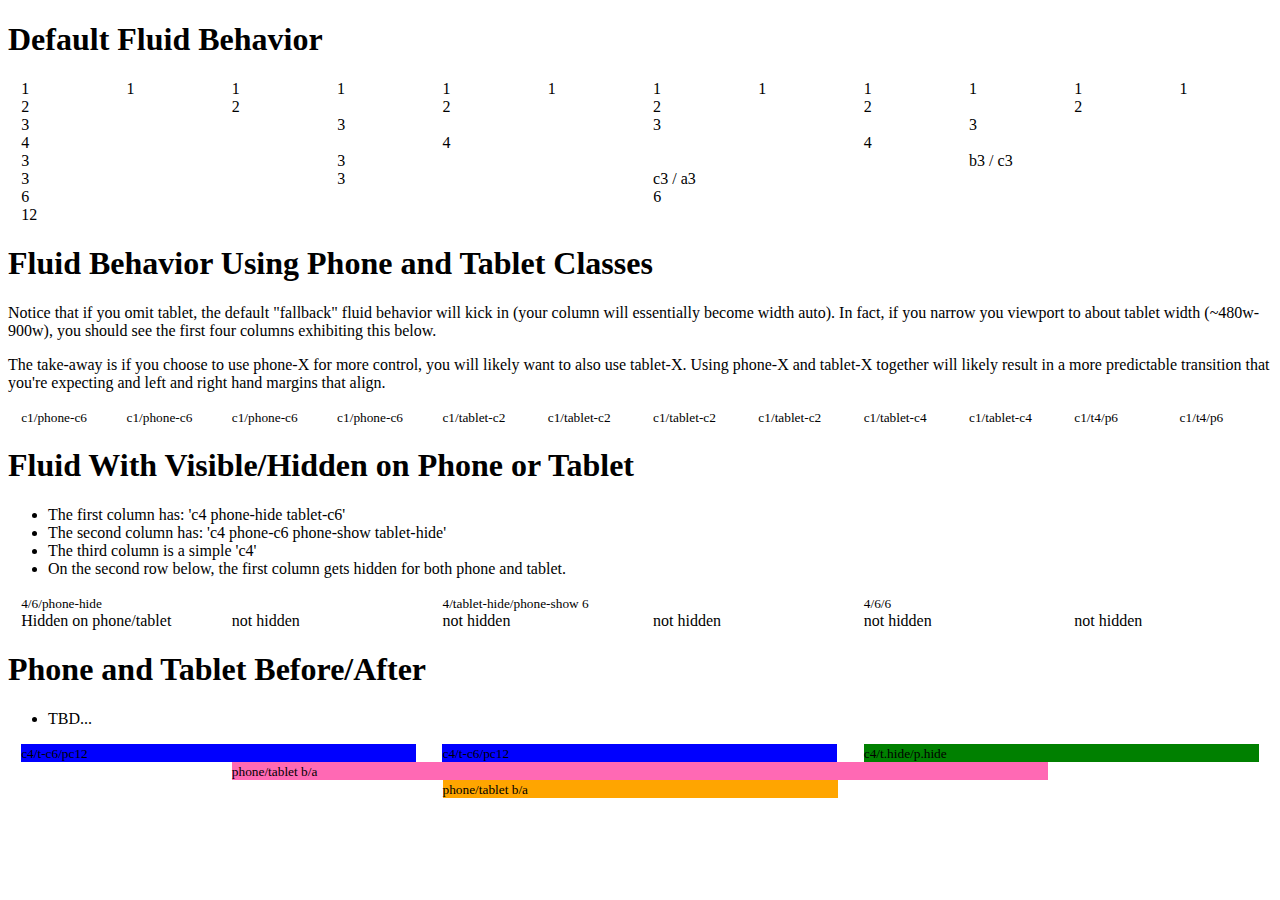
==== grid_flexible.html @ d615f56b "More tweaks" ====
<!doctype html>
<html class="no-js" lang="en">
<head>
	<meta charset="utf-8">

	<title>Fluid CSS Grid Example | LIQUID GRID</title>
	<meta name="keywords" content="CSS grid framework, responsive css grid">
	<meta name="description" content="Liquid Grid is a simple CSS grid framework. Liquid grid works with mobile device and is designed to be a responsive css grid.">
	<meta name="author" content="Alexander Wolfe">
	<meta name="viewport" content="width=device-width,initial-scale=1">

	<link rel="stylesheet" href="css/grids.css">
	<link rel="stylesheet" href="css/grid_test.css">

      <!-- http://stackoverflow.com/questions/18500836/should-i-use-max-device-width-or-max-width -->
      <!-- http://stackoverflow.com/questions/10953242/how-to-create-media-query-that-work-for-both-device-width-and-width?rq=1 -->
      <!--[if lt IE 9]><script src="http://css3-mediaqueries-js.googlecode.com/svn/trunk/css3-mediaqueries.js"></script><![endif]-->

</head>

<body>

  <article>
    <h1>Default Fluid Behavior</h2>
    <section class="grid-fluid">
      <span class="c1">1</span>
      <span class="c1">1</span>
      <span class="c1">1</span>
      <span class="c1">1</span>
      <span class="c1">1</span>
      <span class="c1">1</span>
      <span class="c1">1</span>
      <span class="c1">1</span>
      <span class="c1">1</span>
      <span class="c1">1</span>
      <span class="c1">1</span>
      <span class="c1">1</span>
      <div class="clear"></div>

      <span class="c2">2</span>
      <span class="c2">2</span>
      <span class="c2">2</span>
      <span class="c2">2</span>
      <span class="c2">2</span>
      <span class="c2">2</span>
      <div class="clear"></div>

      <span class="c3">3</span>
      <span class="c3">3</span>
      <span class="c3">3</span>
      <span class="c3">3</span>
      <div class="clear"></div>

      <span class="c4">4</span>
      <span class="c4">4</span>
      <span class="c4">4</span>
      <div class="clear"></div>

      <span class="c3">3</span>
      <span class="c3">3</span>
      <span class="b3 c3">b3 / c3</span>
      <div class="clear"></div>

      <span class="c3">3</span>
      <span class="c3">3</span>
      <span class="c3 a3">c3 / a3</span>
      <div class="clear"></div>

      <span class="c6">6</span>
      <span class="c6">6</span>
      <div class="clear"></div>

      <span class="c12">12</span>
    </section>
  </article>

  <article>
    <h1>Fluid Behavior Using Phone and Tablet Classes</h2>
    <p>Notice that if you omit tablet, the default "fallback" fluid behavior will kick in (your column will essentially become width auto). In fact, if you narrow you viewport to about tablet width (~480w-900w), you should see the first four columns exhibiting this below.</p>
    <p>The take-away is if you choose to use phone-X for more control, you will likely want to also use tablet-X. Using phone-X and tablet-X together will likely result in a more predictable transition that you're expecting and left and right hand margins that align.</p>
    <section class="grid-fluid">
      <span class="c1 phone-c6"><small>c1/phone-c6</small></span>
      <span class="c1 phone-c6"><small>c1/phone-c6</small></span>
      <span class="c1 phone-c6"><small>c1/phone-c6</small></span>
      <span class="c1 phone-c6"><small>c1/phone-c6</small></span>
      <span class="c1 tablet-c2"><small>c1/tablet-c2</small></span>
      <span class="c1 tablet-c2"><small>c1/tablet-c2</small></span>
      <span class="c1 tablet-c2"><small>c1/tablet-c2</small></span>
      <span class="c1 tablet-c2"><small>c1/tablet-c2</small></span>
      <span class="c1 tablet-c4"><small>c1/tablet-c4</small></span>
      <span class="c1 tablet-c4"><small>c1/tablet-c4</small></span>
      <span class="c1 tablet-c4 phone-c6"><small>c1/t4/p6</small></span>
      <span class="c1 tablet-c4 phone-c6"><small>c1/t4/p6</small></span>
      <div class="clear"></div>
    </section>
  </article>

  <article>
    <h1>Fluid With Visible/Hidden on Phone or Tablet</h2>
    <ul>
      <li>The first column has: 'c4 phone-hide tablet-c6'</li>
      <li>The second column has: 'c4 phone-c6 phone-show tablet-hide'</li>
      <li>The third column is a simple 'c4'</li>
      <li>On the second row below, the first column gets hidden for both phone and tablet.</li>
    </ul>
    <section class="grid-fluid">
      <span class="c4 phone-hide tablet-c6"><small>4/6/phone-hide</small></span>
      <span class="c4 phone-c6 phone-show tablet-hide"><small>4/tablet-hide/phone-show 6</small></span>
      <span class="c4 phone-c6 tablet-c6"><small>4/6/6</small></span>
      <div class="clear"></div>

      <span class="c2 phone-hide tablet-hide">Hidden on phone/tablet</span>
      <span class="c2 tablet-c12 phone-c12">not hidden</span>
      <span class="c2 tablet-c12 phone-c12">not hidden</span>
      <span class="c2 tablet-c12 phone-c12">not hidden</span>
      <span class="c2 tablet-c12 phone-c12">not hidden</span>
      <span class="c2 tablet-c12 phone-c12">not hidden</span>
      <div class="clear"></div>
    </section>
  </article>



  <article>
    <h1>Phone and Tablet Before/After</h2>
    <ul>
      <li>TBD...</li>
    </ul>
    <section class="grid-fluid">
      <span style="background: blue !important;" class="c4 tablet-c6 phone-c12"><small>c4/t-c6/pc12</small></span>
      <span style="background: blue !important;" class="c4 tablet-c6 phone-c12"><small>c4/t-c6/pc12</small></span>
      <span style="background: green !important;" class="c4 tablet-hide phone-hide"><small>c4/t.hide/p.hide</small></span>
      <div class="clear"></div>

      <span style="background: hotpink !important;" class="b2 c8 a2 tablet-c2 tablet-b5 tablet-a5 phone-c4 phone-b4 phone-a4"><small>phone/tablet b/a</small></span>
      <div class="clear"></div>

      <span style="background: orange !important;" class="b4 c4 a4 tablet-c12 phone-c12"><small>phone/tablet b/a</small></span>

      <div class="clear"></div>
    </section>
  </article>


</body>

</html>
---- css/grids.css ----
.grid-fluid, .grid-fixed {
  margin: 0 auto; }
  .grid-fluid .c1, .grid-fixed .c1, .grid-fluid .c2, .grid-fixed .c2, .grid-fluid .c3, .grid-fixed .c3, .grid-fluid .c4, .grid-fixed .c4, .grid-fluid .c5, .grid-fixed .c5, .grid-fluid .c6, .grid-fixed .c6, .grid-fluid .c7, .grid-fixed .c7, .grid-fluid .c8, .grid-fixed .c8, .grid-fluid .c9, .grid-fixed .c9, .grid-fluid .c10, .grid-fixed .c10, .grid-fluid .c11, .grid-fixed .c11, .grid-fluid .c12, .grid-fixed .c12 {
    display: inline;
    float: left; }
    .grid-fluid .c1.grid-right, .grid-fixed .c1.grid-right, .grid-fluid .c2.grid-right, .grid-fixed .c2.grid-right, .grid-fluid .c3.grid-right, .grid-fixed .c3.grid-right, .grid-fluid .c4.grid-right, .grid-fixed .c4.grid-right, .grid-fluid .c5.grid-right, .grid-fixed .c5.grid-right, .grid-fluid .c6.grid-right, .grid-fixed .c6.grid-right, .grid-fluid .c7.grid-right, .grid-fixed .c7.grid-right, .grid-fluid .c8.grid-right, .grid-fixed .c8.grid-right, .grid-fluid .c9.grid-right, .grid-fixed .c9.grid-right, .grid-fluid .c10.grid-right, .grid-fixed .c10.grid-right, .grid-fluid .c11.grid-right, .grid-fixed .c11.grid-right, .grid-fluid .c12.grid-right, .grid-fixed .c12.grid-right {
      float: right; }
    .grid-fluid .c1.nb, .grid-fixed .c1.nb, .grid-fluid .c2.nb, .grid-fixed .c2.nb, .grid-fluid .c3.nb, .grid-fixed .c3.nb, .grid-fluid .c4.nb, .grid-fixed .c4.nb, .grid-fluid .c5.nb, .grid-fixed .c5.nb, .grid-fluid .c6.nb, .grid-fixed .c6.nb, .grid-fluid .c7.nb, .grid-fixed .c7.nb, .grid-fluid .c8.nb, .grid-fixed .c8.nb, .grid-fluid .c9.nb, .grid-fixed .c9.nb, .grid-fluid .c10.nb, .grid-fixed .c10.nb, .grid-fluid .c11.nb, .grid-fixed .c11.nb, .grid-fluid .c12.nb, .grid-fixed .c12.nb {
      margin-left: 0; }
    .grid-fluid .c1.na, .grid-fixed .c1.na, .grid-fluid .c2.na, .grid-fixed .c2.na, .grid-fluid .c3.na, .grid-fixed .c3.na, .grid-fluid .c4.na, .grid-fixed .c4.na, .grid-fluid .c5.na, .grid-fixed .c5.na, .grid-fluid .c6.na, .grid-fixed .c6.na, .grid-fluid .c7.na, .grid-fixed .c7.na, .grid-fluid .c8.na, .grid-fixed .c8.na, .grid-fluid .c9.na, .grid-fixed .c9.na, .grid-fluid .c10.na, .grid-fixed .c10.na, .grid-fluid .c11.na, .grid-fixed .c11.na, .grid-fluid .c12.na, .grid-fixed .c12.na {
      margin-right: 0; }

.clear {
  clear: both; }

.grid-fluid {
  *zoom: 1; }
  .grid-fluid:after, .grid-fluid:before {
    content: '.';
    clear: both;
    display: block;
    overflow: hidden;
    visibility: hidden;
    font-size: 0;
    line-height: 0;
    width: 0;
    height: 0; }
  .grid-fluid .c1, .grid-fluid .c2, .grid-fluid .c3, .grid-fluid .c4, .grid-fluid .c5, .grid-fluid .c6, .grid-fluid .c7, .grid-fluid .c8, .grid-fluid .c9, .grid-fluid .c10, .grid-fluid .c11, .grid-fluid .c12 {
    margin-right: 1.04167%;
    margin-left: 1.04167%; }
  .grid-fluid .c1 {
    width: 6.25%; }
    .grid-fluid .c1.nb, .grid-fluid .c1.na {
      width: 7.29167%; }
    .grid-fluid .c1.na.nb {
      width: 8.33333%; }
  .grid-fluid .b1 {
    margin-left: 9.375%; }
  .grid-fluid .a1 {
    margin-right: 9.375%; }
  .grid-fluid .c2 {
    width: 14.58333%; }
    .grid-fluid .c2.nb, .grid-fluid .c2.na {
      width: 15.625%; }
    .grid-fluid .c2.na.nb {
      width: 16.66667%; }
  .grid-fluid .b2 {
    margin-left: 17.70833%; }
  .grid-fluid .a2 {
    margin-right: 17.70833%; }
  .grid-fluid .c3 {
    width: 22.91667%; }
    .grid-fluid .c3.nb, .grid-fluid .c3.na {
      width: 23.95833%; }
    .grid-fluid .c3.na.nb {
      width: 25%; }
  .grid-fluid .b3 {
    margin-left: 26.04167%; }
  .grid-fluid .a3 {
    margin-right: 26.04167%; }
  .grid-fluid .c4 {
    width: 31.25%; }
    .grid-fluid .c4.nb, .grid-fluid .c4.na {
      width: 32.29167%; }
    .grid-fluid .c4.na.nb {
      width: 33.33333%; }
  .grid-fluid .b4 {
    margin-left: 34.375%; }
  .grid-fluid .a4 {
    margin-right: 34.375%; }
  .grid-fluid .c5 {
    width: 39.58333%; }
    .grid-fluid .c5.nb, .grid-fluid .c5.na {
      width: 40.625%; }
    .grid-fluid .c5.na.nb {
      width: 41.66667%; }
  .grid-fluid .b5 {
    margin-left: 42.70833%; }
  .grid-fluid .a5 {
    margin-right: 42.70833%; }
  .grid-fluid .c6 {
    width: 47.91667%; }
    .grid-fluid .c6.nb, .grid-fluid .c6.na {
      width: 48.95833%; }
    .grid-fluid .c6.na.nb {
      width: 50.0%; }
  .grid-fluid .b6 {
    margin-left: 51.04167%; }
  .grid-fluid .a6 {
    margin-right: 51.04167%; }
  .grid-fluid .c7 {
    width: 56.25%; }
    .grid-fluid .c7.nb, .grid-fluid .c7.na {
      width: 57.29167%; }
    .grid-fluid .c7.na.nb {
      width: 58.33333%; }
  .grid-fluid .b7 {
    margin-left: 59.375%; }
  .grid-fluid .a7 {
    margin-right: 59.375%; }
  .grid-fluid .c8 {
    width: 64.58333%; }
    .grid-fluid .c8.nb, .grid-fluid .c8.na {
      width: 65.625%; }
    .grid-fluid .c8.na.nb {
      width: 66.66667%; }
  .grid-fluid .b8 {
    margin-left: 67.70833%; }
  .grid-fluid .a8 {
    margin-right: 67.70833%; }
  .grid-fluid .c9 {
    width: 72.91667%; }
    .grid-fluid .c9.nb, .grid-fluid .c9.na {
      width: 73.95833%; }
    .grid-fluid .c9.na.nb {
      width: 75%; }
  .grid-fluid .b9 {
    margin-left: 76.04167%; }
  .grid-fluid .a9 {
    margin-right: 76.04167%; }
  .grid-fluid .c10 {
    width: 81.25%; }
    .grid-fluid .c10.nb, .grid-fluid .c10.na {
      width: 82.29167%; }
    .grid-fluid .c10.na.nb {
      width: 83.33333%; }
  .grid-fluid .b10 {
    margin-left: 84.375%; }
  .grid-fluid .a10 {
    margin-right: 84.375%; }
  .grid-fluid .c11 {
    width: 89.58333%; }
    .grid-fluid .c11.nb, .grid-fluid .c11.na {
      width: 90.625%; }
    .grid-fluid .c11.na.nb {
      width: 91.66667%; }
  .grid-fluid .b11 {
    margin-left: 92.70833%; }
  .grid-fluid .a11 {
    margin-right: 92.70833%; }
  .grid-fluid .c12 {
    width: 97.91667%; }
    .grid-fluid .c12.nb, .grid-fluid .c12.na {
      width: 98.95833%; }
    .grid-fluid .c12.na.nb {
      width: 100%; }
  .grid-fluid .b12 {
    margin-left: 101.04167%; }
  .grid-fluid .a12 {
    margin-right: 101.04167%; }

.grid-fixed {
  *zoom: 1;
  width: 960px; }
  .grid-fixed:after, .grid-fixed:before {
    content: '.';
    clear: both;
    display: block;
    overflow: hidden;
    visibility: hidden;
    font-size: 0;
    line-height: 0;
    width: 0;
    height: 0; }
  .grid-fixed .c1, .grid-fixed .c2, .grid-fixed .c3, .grid-fixed .c4, .grid-fixed .c5, .grid-fixed .c6, .grid-fixed .c7, .grid-fixed .c8, .grid-fixed .c9, .grid-fixed .c10, .grid-fixed .c11, .grid-fixed .c12 {
    margin-right: 10px;
    margin-left: 10px; }
  .grid-fixed .c1 {
    width: 60px; }
    .grid-fixed .c1.nb, .grid-fixed .c1.na {
      width: 70px; }
    .grid-fixed .c1.na.nb {
      width: 80px; }
  .grid-fixed .b1 {
    margin-left: 90px; }
  .grid-fixed .a1 {
    margin-right: 90px; }
  .grid-fixed .c2 {
    width: 140px; }
    .grid-fixed .c2.nb, .grid-fixed .c2.na {
      width: 150px; }
    .grid-fixed .c2.na.nb {
      width: 160px; }
  .grid-fixed .b2 {
    margin-left: 170px; }
  .grid-fixed .a2 {
    margin-right: 170px; }
  .grid-fixed .c3 {
    width: 220px; }
    .grid-fixed .c3.nb, .grid-fixed .c3.na {
      width: 230px; }
    .grid-fixed .c3.na.nb {
      width: 240px; }
  .grid-fixed .b3 {
    margin-left: 250px; }
  .grid-fixed .a3 {
    margin-right: 250px; }
  .grid-fixed .c4 {
    width: 300px; }
    .grid-fixed .c4.nb, .grid-fixed .c4.na {
      width: 310px; }
    .grid-fixed .c4.na.nb {
      width: 320px; }
  .grid-fixed .b4 {
    margin-left: 330px; }
  .grid-fixed .a4 {
    margin-right: 330px; }
  .grid-fixed .c5 {
    width: 380px; }
    .grid-fixed .c5.nb, .grid-fixed .c5.na {
      width: 390px; }
    .grid-fixed .c5.na.nb {
      width: 400px; }
  .grid-fixed .b5 {
    margin-left: 410px; }
  .grid-fixed .a5 {
    margin-right: 410px; }
  .grid-fixed .c6 {
    width: 460px; }
    .grid-fixed .c6.nb, .grid-fixed .c6.na {
      width: 470px; }
    .grid-fixed .c6.na.nb {
      width: 480px; }
  .grid-fixed .b6 {
    margin-left: 490px; }
  .grid-fixed .a6 {
    margin-right: 490px; }
  .grid-fixed .c7 {
    width: 540px; }
    .grid-fixed .c7.nb, .grid-fixed .c7.na {
      width: 550px; }
    .grid-fixed .c7.na.nb {
      width: 560px; }
  .grid-fixed .b7 {
    margin-left: 570px; }
  .grid-fixed .a7 {
    margin-right: 570px; }
  .grid-fixed .c8 {
    width: 620px; }
    .grid-fixed .c8.nb, .grid-fixed .c8.na {
      width: 630px; }
    .grid-fixed .c8.na.nb {
      width: 640px; }
  .grid-fixed .b8 {
    margin-left: 650px; }
  .grid-fixed .a8 {
    margin-right: 650px; }
  .grid-fixed .c9 {
    width: 700px; }
    .grid-fixed .c9.nb, .grid-fixed .c9.na {
      width: 710px; }
    .grid-fixed .c9.na.nb {
      width: 720px; }
  .grid-fixed .b9 {
    margin-left: 730px; }
  .grid-fixed .a9 {
    margin-right: 730px; }
  .grid-fixed .c10 {
    width: 780px; }
    .grid-fixed .c10.nb, .grid-fixed .c10.na {
      width: 790px; }
    .grid-fixed .c10.na.nb {
      width: 800px; }
  .grid-fixed .b10 {
    margin-left: 810px; }
  .grid-fixed .a10 {
    margin-right: 810px; }
  .grid-fixed .c11 {
    width: 860px; }
    .grid-fixed .c11.nb, .grid-fixed .c11.na {
      width: 870px; }
    .grid-fixed .c11.na.nb {
      width: 880px; }
  .grid-fixed .b11 {
    margin-left: 890px; }
  .grid-fixed .a11 {
    margin-right: 890px; }
  .grid-fixed .c12 {
    width: 940px; }
    .grid-fixed .c12.nb, .grid-fixed .c12.na {
      width: 950px; }
    .grid-fixed .c12.na.nb {
      width: 960px; }
  .grid-fixed .b12 {
    margin-left: 970px; }
  .grid-fixed .a12 {
    margin-right: 970px; }

@media handheld and (max-width: 480px), screen and (max-width: 480px), screen and (max-width: 900px) {
  .grid-fixed, .grid-fluid {
    width: auto; } }
@media handheld and (max-width: 480px), screen and (max-width: 480px), screen and (max-width: 900px) {
  .grid-fixed .c1, .grid-fixed .c2, .grid-fixed .c3, .grid-fixed .c4, .grid-fixed .c5, .grid-fixed .c6, .grid-fixed .c7, .grid-fixed .c8, .grid-fixed .c9, .grid-fixed .c10, .grid-fixed .c11, .grid-fixed .c12, .grid-fluid .c1, .grid-fluid .c2, .grid-fluid .c3, .grid-fluid .c4, .grid-fluid .c5, .grid-fluid .c6, .grid-fluid .c7, .grid-fluid .c8, .grid-fluid .c9, .grid-fluid .c10, .grid-fluid .c11, .grid-fluid .c12 {
    float: none;
    display: block;
    width: auto; } }
@media handheld and (max-width: 900px), screen and (max-width: 900px) {
  .grid-fixed, .grid-fluid {
    margin: 0 auto;
    *zoom: 1; }
    .grid-fixed .tablet-c1, .grid-fixed .tablet-c2, .grid-fixed .tablet-c3, .grid-fixed .tablet-c4, .grid-fixed .tablet-c5, .grid-fixed .tablet-c6, .grid-fixed .tablet-c7, .grid-fixed .tablet-c8, .grid-fixed .tablet-c9, .grid-fixed .tablet-c10, .grid-fixed .tablet-c11, .grid-fixed .tablet-c12, .grid-fluid .tablet-c1, .grid-fluid .tablet-c2, .grid-fluid .tablet-c3, .grid-fluid .tablet-c4, .grid-fluid .tablet-c5, .grid-fluid .tablet-c6, .grid-fluid .tablet-c7, .grid-fluid .tablet-c8, .grid-fluid .tablet-c9, .grid-fluid .tablet-c10, .grid-fluid .tablet-c11, .grid-fluid .tablet-c12 {
      display: inline;
      float: left; }
      .grid-fixed .tablet-c1.grid-right, .grid-fixed .tablet-c2.grid-right, .grid-fixed .tablet-c3.grid-right, .grid-fixed .tablet-c4.grid-right, .grid-fixed .tablet-c5.grid-right, .grid-fixed .tablet-c6.grid-right, .grid-fixed .tablet-c7.grid-right, .grid-fixed .tablet-c8.grid-right, .grid-fixed .tablet-c9.grid-right, .grid-fixed .tablet-c10.grid-right, .grid-fixed .tablet-c11.grid-right, .grid-fixed .tablet-c12.grid-right, .grid-fluid .tablet-c1.grid-right, .grid-fluid .tablet-c2.grid-right, .grid-fluid .tablet-c3.grid-right, .grid-fluid .tablet-c4.grid-right, .grid-fluid .tablet-c5.grid-right, .grid-fluid .tablet-c6.grid-right, .grid-fluid .tablet-c7.grid-right, .grid-fluid .tablet-c8.grid-right, .grid-fluid .tablet-c9.grid-right, .grid-fluid .tablet-c10.grid-right, .grid-fluid .tablet-c11.grid-right, .grid-fluid .tablet-c12.grid-right {
        float: right; }
      .grid-fixed .tablet-c1.nb, .grid-fixed .tablet-c2.nb, .grid-fixed .tablet-c3.nb, .grid-fixed .tablet-c4.nb, .grid-fixed .tablet-c5.nb, .grid-fixed .tablet-c6.nb, .grid-fixed .tablet-c7.nb, .grid-fixed .tablet-c8.nb, .grid-fixed .tablet-c9.nb, .grid-fixed .tablet-c10.nb, .grid-fixed .tablet-c11.nb, .grid-fixed .tablet-c12.nb, .grid-fluid .tablet-c1.nb, .grid-fluid .tablet-c2.nb, .grid-fluid .tablet-c3.nb, .grid-fluid .tablet-c4.nb, .grid-fluid .tablet-c5.nb, .grid-fluid .tablet-c6.nb, .grid-fluid .tablet-c7.nb, .grid-fluid .tablet-c8.nb, .grid-fluid .tablet-c9.nb, .grid-fluid .tablet-c10.nb, .grid-fluid .tablet-c11.nb, .grid-fluid .tablet-c12.nb {
        margin-left: 0; }
      .grid-fixed .tablet-c1.na, .grid-fixed .tablet-c2.na, .grid-fixed .tablet-c3.na, .grid-fixed .tablet-c4.na, .grid-fixed .tablet-c5.na, .grid-fixed .tablet-c6.na, .grid-fixed .tablet-c7.na, .grid-fixed .tablet-c8.na, .grid-fixed .tablet-c9.na, .grid-fixed .tablet-c10.na, .grid-fixed .tablet-c11.na, .grid-fixed .tablet-c12.na, .grid-fluid .tablet-c1.na, .grid-fluid .tablet-c2.na, .grid-fluid .tablet-c3.na, .grid-fluid .tablet-c4.na, .grid-fluid .tablet-c5.na, .grid-fluid .tablet-c6.na, .grid-fluid .tablet-c7.na, .grid-fluid .tablet-c8.na, .grid-fluid .tablet-c9.na, .grid-fluid .tablet-c10.na, .grid-fluid .tablet-c11.na, .grid-fluid .tablet-c12.na {
        margin-right: 0; }
    .grid-fixed:after, .grid-fixed:before, .grid-fluid:after, .grid-fluid:before {
      content: '.';
      clear: both;
      display: block;
      overflow: hidden;
      visibility: hidden;
      font-size: 0;
      line-height: 0;
      width: 0;
      height: 0; }
    .grid-fixed .tablet-c1, .grid-fixed .tablet-c2, .grid-fixed .tablet-c3, .grid-fixed .tablet-c4, .grid-fixed .tablet-c5, .grid-fixed .tablet-c6, .grid-fixed .tablet-c7, .grid-fixed .tablet-c8, .grid-fixed .tablet-c9, .grid-fixed .tablet-c10, .grid-fixed .tablet-c11, .grid-fixed .tablet-c12, .grid-fluid .tablet-c1, .grid-fluid .tablet-c2, .grid-fluid .tablet-c3, .grid-fluid .tablet-c4, .grid-fluid .tablet-c5, .grid-fluid .tablet-c6, .grid-fluid .tablet-c7, .grid-fluid .tablet-c8, .grid-fluid .tablet-c9, .grid-fluid .tablet-c10, .grid-fluid .tablet-c11, .grid-fluid .tablet-c12 {
      margin-right: 1.04167%;
      margin-left: 1.04167%; }
    .grid-fixed .tablet-c1, .grid-fluid .tablet-c1 {
      width: 6.25%; }
      .grid-fixed .tablet-c1.nb, .grid-fixed .tablet-c1.na, .grid-fluid .tablet-c1.nb, .grid-fluid .tablet-c1.na {
        width: 7.29167%; }
      .grid-fixed .tablet-c1.na.nb, .grid-fluid .tablet-c1.na.nb {
        width: 8.33333%; }
    .grid-fixed .tablet-b1, .grid-fluid .tablet-b1 {
      margin-left: 9.375%; }
    .grid-fixed .tablet-a1, .grid-fluid .tablet-a1 {
      margin-right: 9.375%; }
    .grid-fixed .tablet-c2, .grid-fluid .tablet-c2 {
      width: 14.58333%; }
      .grid-fixed .tablet-c2.nb, .grid-fixed .tablet-c2.na, .grid-fluid .tablet-c2.nb, .grid-fluid .tablet-c2.na {
        width: 15.625%; }
      .grid-fixed .tablet-c2.na.nb, .grid-fluid .tablet-c2.na.nb {
        width: 16.66667%; }
    .grid-fixed .tablet-b2, .grid-fluid .tablet-b2 {
      margin-left: 17.70833%; }
    .grid-fixed .tablet-a2, .grid-fluid .tablet-a2 {
      margin-right: 17.70833%; }
    .grid-fixed .tablet-c3, .grid-fluid .tablet-c3 {
      width: 22.91667%; }
      .grid-fixed .tablet-c3.nb, .grid-fixed .tablet-c3.na, .grid-fluid .tablet-c3.nb, .grid-fluid .tablet-c3.na {
        width: 23.95833%; }
      .grid-fixed .tablet-c3.na.nb, .grid-fluid .tablet-c3.na.nb {
        width: 25%; }
    .grid-fixed .tablet-b3, .grid-fluid .tablet-b3 {
      margin-left: 26.04167%; }
    .grid-fixed .tablet-a3, .grid-fluid .tablet-a3 {
      margin-right: 26.04167%; }
    .grid-fixed .tablet-c4, .grid-fluid .tablet-c4 {
      width: 31.25%; }
      .grid-fixed .tablet-c4.nb, .grid-fixed .tablet-c4.na, .grid-fluid .tablet-c4.nb, .grid-fluid .tablet-c4.na {
        width: 32.29167%; }
      .grid-fixed .tablet-c4.na.nb, .grid-fluid .tablet-c4.na.nb {
        width: 33.33333%; }
    .grid-fixed .tablet-b4, .grid-fluid .tablet-b4 {
      margin-left: 34.375%; }
    .grid-fixed .tablet-a4, .grid-fluid .tablet-a4 {
      margin-right: 34.375%; }
    .grid-fixed .tablet-c5, .grid-fluid .tablet-c5 {
      width: 39.58333%; }
      .grid-fixed .tablet-c5.nb, .grid-fixed .tablet-c5.na, .grid-fluid .tablet-c5.nb, .grid-fluid .tablet-c5.na {
        width: 40.625%; }
      .grid-fixed .tablet-c5.na.nb, .grid-fluid .tablet-c5.na.nb {
        width: 41.66667%; }
    .grid-fixed .tablet-b5, .grid-fluid .tablet-b5 {
      margin-left: 42.70833%; }
    .grid-fixed .tablet-a5, .grid-fluid .tablet-a5 {
      margin-right: 42.70833%; }
    .grid-fixed .tablet-c6, .grid-fluid .tablet-c6 {
      width: 47.91667%; }
      .grid-fixed .tablet-c6.nb, .grid-fixed .tablet-c6.na, .grid-fluid .tablet-c6.nb, .grid-fluid .tablet-c6.na {
        width: 48.95833%; }
      .grid-fixed .tablet-c6.na.nb, .grid-fluid .tablet-c6.na.nb {
        width: 50.0%; }
    .grid-fixed .tablet-b6, .grid-fluid .tablet-b6 {
      margin-left: 51.04167%; }
    .grid-fixed .tablet-a6, .grid-fluid .tablet-a6 {
      margin-right: 51.04167%; }
    .grid-fixed .tablet-c7, .grid-fluid .tablet-c7 {
      width: 56.25%; }
      .grid-fixed .tablet-c7.nb, .grid-fixed .tablet-c7.na, .grid-fluid .tablet-c7.nb, .grid-fluid .tablet-c7.na {
        width: 57.29167%; }
      .grid-fixed .tablet-c7.na.nb, .grid-fluid .tablet-c7.na.nb {
        width: 58.33333%; }
    .grid-fixed .tablet-b7, .grid-fluid .tablet-b7 {
      margin-left: 59.375%; }
    .grid-fixed .tablet-a7, .grid-fluid .tablet-a7 {
      margin-right: 59.375%; }
    .grid-fixed .tablet-c8, .grid-fluid .tablet-c8 {
      width: 64.58333%; }
      .grid-fixed .tablet-c8.nb, .grid-fixed .tablet-c8.na, .grid-fluid .tablet-c8.nb, .grid-fluid .tablet-c8.na {
        width: 65.625%; }
      .grid-fixed .tablet-c8.na.nb, .grid-fluid .tablet-c8.na.nb {
        width: 66.66667%; }
    .grid-fixed .tablet-b8, .grid-fluid .tablet-b8 {
      margin-left: 67.70833%; }
    .grid-fixed .tablet-a8, .grid-fluid .tablet-a8 {
      margin-right: 67.70833%; }
    .grid-fixed .tablet-c9, .grid-fluid .tablet-c9 {
      width: 72.91667%; }
      .grid-fixed .tablet-c9.nb, .grid-fixed .tablet-c9.na, .grid-fluid .tablet-c9.nb, .grid-fluid .tablet-c9.na {
        width: 73.95833%; }
      .grid-fixed .tablet-c9.na.nb, .grid-fluid .tablet-c9.na.nb {
        width: 75%; }
    .grid-fixed .tablet-b9, .grid-fluid .tablet-b9 {
      margin-left: 76.04167%; }
    .grid-fixed .tablet-a9, .grid-fluid .tablet-a9 {
      margin-right: 76.04167%; }
    .grid-fixed .tablet-c10, .grid-fluid .tablet-c10 {
      width: 81.25%; }
      .grid-fixed .tablet-c10.nb, .grid-fixed .tablet-c10.na, .grid-fluid .tablet-c10.nb, .grid-fluid .tablet-c10.na {
        width: 82.29167%; }
      .grid-fixed .tablet-c10.na.nb, .grid-fluid .tablet-c10.na.nb {
        width: 83.33333%; }
    .grid-fixed .tablet-b10, .grid-fluid .tablet-b10 {
      margin-left: 84.375%; }
    .grid-fixed .tablet-a10, .grid-fluid .tablet-a10 {
      margin-right: 84.375%; }
    .grid-fixed .tablet-c11, .grid-fluid .tablet-c11 {
      width: 89.58333%; }
      .grid-fixed .tablet-c11.nb, .grid-fixed .tablet-c11.na, .grid-fluid .tablet-c11.nb, .grid-fluid .tablet-c11.na {
        width: 90.625%; }
      .grid-fixed .tablet-c11.na.nb, .grid-fluid .tablet-c11.na.nb {
        width: 91.66667%; }
    .grid-fixed .tablet-b11, .grid-fluid .tablet-b11 {
      margin-left: 92.70833%; }
    .grid-fixed .tablet-a11, .grid-fluid .tablet-a11 {
      margin-right: 92.70833%; }
    .grid-fixed .tablet-c12, .grid-fluid .tablet-c12 {
      width: 97.91667%; }
      .grid-fixed .tablet-c12.nb, .grid-fixed .tablet-c12.na, .grid-fluid .tablet-c12.nb, .grid-fluid .tablet-c12.na {
        width: 98.95833%; }
      .grid-fixed .tablet-c12.na.nb, .grid-fluid .tablet-c12.na.nb {
        width: 100%; }
    .grid-fixed .tablet-b12, .grid-fluid .tablet-b12 {
      margin-left: 101.04167%; }
    .grid-fixed .tablet-a12, .grid-fluid .tablet-a12 {
      margin-right: 101.04167%; }
    .grid-fixed .tablet-show, .grid-fluid .tablet-show {
      display: inherit !important; }
    .grid-fixed .tablet-hide, .grid-fluid .tablet-hide {
      display: none !important; }
    .grid-fixed table.tablet-show, .grid-fluid table.tablet-show {
      display: table; }
    .grid-fixed thead.tablet-show, .grid-fluid thead.tablet-show {
      display: table-header-group !important; }
    .grid-fixed tbody.tablet-show, .grid-fluid tbody.tablet-show {
      display: table-row-group !important; }
    .grid-fixed tr.tablet-show, .grid-fluid tr.tablet-show {
      display: table-row !important; }
    .grid-fixed td.tablet-show,
    .grid-fixed th.tablet-show, .grid-fluid td.tablet-show,
    .grid-fluid th.tablet-show {
      display: table-cell !important; } }
@media handheld and (max-width: 480px), screen and (max-width: 480px) {
  .grid-fixed, .grid-fluid {
    margin: 0 auto;
    *zoom: 1; }
    .grid-fixed .phone-c1, .grid-fixed .phone-c2, .grid-fixed .phone-c3, .grid-fixed .phone-c4, .grid-fixed .phone-c5, .grid-fixed .phone-c6, .grid-fixed .phone-c7, .grid-fixed .phone-c8, .grid-fixed .phone-c9, .grid-fixed .phone-c10, .grid-fixed .phone-c11, .grid-fixed .phone-c12, .grid-fluid .phone-c1, .grid-fluid .phone-c2, .grid-fluid .phone-c3, .grid-fluid .phone-c4, .grid-fluid .phone-c5, .grid-fluid .phone-c6, .grid-fluid .phone-c7, .grid-fluid .phone-c8, .grid-fluid .phone-c9, .grid-fluid .phone-c10, .grid-fluid .phone-c11, .grid-fluid .phone-c12 {
      display: inline;
      float: left; }
      .grid-fixed .phone-c1.grid-right, .grid-fixed .phone-c2.grid-right, .grid-fixed .phone-c3.grid-right, .grid-fixed .phone-c4.grid-right, .grid-fixed .phone-c5.grid-right, .grid-fixed .phone-c6.grid-right, .grid-fixed .phone-c7.grid-right, .grid-fixed .phone-c8.grid-right, .grid-fixed .phone-c9.grid-right, .grid-fixed .phone-c10.grid-right, .grid-fixed .phone-c11.grid-right, .grid-fixed .phone-c12.grid-right, .grid-fluid .phone-c1.grid-right, .grid-fluid .phone-c2.grid-right, .grid-fluid .phone-c3.grid-right, .grid-fluid .phone-c4.grid-right, .grid-fluid .phone-c5.grid-right, .grid-fluid .phone-c6.grid-right, .grid-fluid .phone-c7.grid-right, .grid-fluid .phone-c8.grid-right, .grid-fluid .phone-c9.grid-right, .grid-fluid .phone-c10.grid-right, .grid-fluid .phone-c11.grid-right, .grid-fluid .phone-c12.grid-right {
        float: right; }
      .grid-fixed .phone-c1.nb, .grid-fixed .phone-c2.nb, .grid-fixed .phone-c3.nb, .grid-fixed .phone-c4.nb, .grid-fixed .phone-c5.nb, .grid-fixed .phone-c6.nb, .grid-fixed .phone-c7.nb, .grid-fixed .phone-c8.nb, .grid-fixed .phone-c9.nb, .grid-fixed .phone-c10.nb, .grid-fixed .phone-c11.nb, .grid-fixed .phone-c12.nb, .grid-fluid .phone-c1.nb, .grid-fluid .phone-c2.nb, .grid-fluid .phone-c3.nb, .grid-fluid .phone-c4.nb, .grid-fluid .phone-c5.nb, .grid-fluid .phone-c6.nb, .grid-fluid .phone-c7.nb, .grid-fluid .phone-c8.nb, .grid-fluid .phone-c9.nb, .grid-fluid .phone-c10.nb, .grid-fluid .phone-c11.nb, .grid-fluid .phone-c12.nb {
        margin-left: 0; }
      .grid-fixed .phone-c1.na, .grid-fixed .phone-c2.na, .grid-fixed .phone-c3.na, .grid-fixed .phone-c4.na, .grid-fixed .phone-c5.na, .grid-fixed .phone-c6.na, .grid-fixed .phone-c7.na, .grid-fixed .phone-c8.na, .grid-fixed .phone-c9.na, .grid-fixed .phone-c10.na, .grid-fixed .phone-c11.na, .grid-fixed .phone-c12.na, .grid-fluid .phone-c1.na, .grid-fluid .phone-c2.na, .grid-fluid .phone-c3.na, .grid-fluid .phone-c4.na, .grid-fluid .phone-c5.na, .grid-fluid .phone-c6.na, .grid-fluid .phone-c7.na, .grid-fluid .phone-c8.na, .grid-fluid .phone-c9.na, .grid-fluid .phone-c10.na, .grid-fluid .phone-c11.na, .grid-fluid .phone-c12.na {
        margin-right: 0; }
    .grid-fixed:after, .grid-fixed:before, .grid-fluid:after, .grid-fluid:before {
      content: '.';
      clear: both;
      display: block;
      overflow: hidden;
      visibility: hidden;
      font-size: 0;
      line-height: 0;
      width: 0;
      height: 0; }
    .grid-fixed .phone-c1, .grid-fixed .phone-c2, .grid-fixed .phone-c3, .grid-fixed .phone-c4, .grid-fixed .phone-c5, .grid-fixed .phone-c6, .grid-fixed .phone-c7, .grid-fixed .phone-c8, .grid-fixed .phone-c9, .grid-fixed .phone-c10, .grid-fixed .phone-c11, .grid-fixed .phone-c12, .grid-fluid .phone-c1, .grid-fluid .phone-c2, .grid-fluid .phone-c3, .grid-fluid .phone-c4, .grid-fluid .phone-c5, .grid-fluid .phone-c6, .grid-fluid .phone-c7, .grid-fluid .phone-c8, .grid-fluid .phone-c9, .grid-fluid .phone-c10, .grid-fluid .phone-c11, .grid-fluid .phone-c12 {
      margin-right: 1.04167%;
      margin-left: 1.04167%; }
    .grid-fixed .phone-c1, .grid-fluid .phone-c1 {
      width: 6.25%; }
      .grid-fixed .phone-c1.nb, .grid-fixed .phone-c1.na, .grid-fluid .phone-c1.nb, .grid-fluid .phone-c1.na {
        width: 7.29167%; }
      .grid-fixed .phone-c1.na.nb, .grid-fluid .phone-c1.na.nb {
        width: 8.33333%; }
    .grid-fixed .phone-b1, .grid-fluid .phone-b1 {
      margin-left: 9.375%; }
    .grid-fixed .phone-a1, .grid-fluid .phone-a1 {
      margin-right: 9.375%; }
    .grid-fixed .phone-c2, .grid-fluid .phone-c2 {
      width: 14.58333%; }
      .grid-fixed .phone-c2.nb, .grid-fixed .phone-c2.na, .grid-fluid .phone-c2.nb, .grid-fluid .phone-c2.na {
        width: 15.625%; }
      .grid-fixed .phone-c2.na.nb, .grid-fluid .phone-c2.na.nb {
        width: 16.66667%; }
    .grid-fixed .phone-b2, .grid-fluid .phone-b2 {
      margin-left: 17.70833%; }
    .grid-fixed .phone-a2, .grid-fluid .phone-a2 {
      margin-right: 17.70833%; }
    .grid-fixed .phone-c3, .grid-fluid .phone-c3 {
      width: 22.91667%; }
      .grid-fixed .phone-c3.nb, .grid-fixed .phone-c3.na, .grid-fluid .phone-c3.nb, .grid-fluid .phone-c3.na {
        width: 23.95833%; }
      .grid-fixed .phone-c3.na.nb, .grid-fluid .phone-c3.na.nb {
        width: 25%; }
    .grid-fixed .phone-b3, .grid-fluid .phone-b3 {
      margin-left: 26.04167%; }
    .grid-fixed .phone-a3, .grid-fluid .phone-a3 {
      margin-right: 26.04167%; }
    .grid-fixed .phone-c4, .grid-fluid .phone-c4 {
      width: 31.25%; }
      .grid-fixed .phone-c4.nb, .grid-fixed .phone-c4.na, .grid-fluid .phone-c4.nb, .grid-fluid .phone-c4.na {
        width: 32.29167%; }
      .grid-fixed .phone-c4.na.nb, .grid-fluid .phone-c4.na.nb {
        width: 33.33333%; }
    .grid-fixed .phone-b4, .grid-fluid .phone-b4 {
      margin-left: 34.375%; }
    .grid-fixed .phone-a4, .grid-fluid .phone-a4 {
      margin-right: 34.375%; }
    .grid-fixed .phone-c5, .grid-fluid .phone-c5 {
      width: 39.58333%; }
      .grid-fixed .phone-c5.nb, .grid-fixed .phone-c5.na, .grid-fluid .phone-c5.nb, .grid-fluid .phone-c5.na {
        width: 40.625%; }
      .grid-fixed .phone-c5.na.nb, .grid-fluid .phone-c5.na.nb {
        width: 41.66667%; }
    .grid-fixed .phone-b5, .grid-fluid .phone-b5 {
      margin-left: 42.70833%; }
    .grid-fixed .phone-a5, .grid-fluid .phone-a5 {
      margin-right: 42.70833%; }
    .grid-fixed .phone-c6, .grid-fluid .phone-c6 {
      width: 47.91667%; }
      .grid-fixed .phone-c6.nb, .grid-fixed .phone-c6.na, .grid-fluid .phone-c6.nb, .grid-fluid .phone-c6.na {
        width: 48.95833%; }
      .grid-fixed .phone-c6.na.nb, .grid-fluid .phone-c6.na.nb {
        width: 50.0%; }
    .grid-fixed .phone-b6, .grid-fluid .phone-b6 {
      margin-left: 51.04167%; }
    .grid-fixed .phone-a6, .grid-fluid .phone-a6 {
      margin-right: 51.04167%; }
    .grid-fixed .phone-c7, .grid-fluid .phone-c7 {
      width: 56.25%; }
      .grid-fixed .phone-c7.nb, .grid-fixed .phone-c7.na, .grid-fluid .phone-c7.nb, .grid-fluid .phone-c7.na {
        width: 57.29167%; }
      .grid-fixed .phone-c7.na.nb, .grid-fluid .phone-c7.na.nb {
        width: 58.33333%; }
    .grid-fixed .phone-b7, .grid-fluid .phone-b7 {
      margin-left: 59.375%; }
    .grid-fixed .phone-a7, .grid-fluid .phone-a7 {
      margin-right: 59.375%; }
    .grid-fixed .phone-c8, .grid-fluid .phone-c8 {
      width: 64.58333%; }
      .grid-fixed .phone-c8.nb, .grid-fixed .phone-c8.na, .grid-fluid .phone-c8.nb, .grid-fluid .phone-c8.na {
        width: 65.625%; }
      .grid-fixed .phone-c8.na.nb, .grid-fluid .phone-c8.na.nb {
        width: 66.66667%; }
    .grid-fixed .phone-b8, .grid-fluid .phone-b8 {
      margin-left: 67.70833%; }
    .grid-fixed .phone-a8, .grid-fluid .phone-a8 {
      margin-right: 67.70833%; }
    .grid-fixed .phone-c9, .grid-fluid .phone-c9 {
      width: 72.91667%; }
      .grid-fixed .phone-c9.nb, .grid-fixed .phone-c9.na, .grid-fluid .phone-c9.nb, .grid-fluid .phone-c9.na {
        width: 73.95833%; }
      .grid-fixed .phone-c9.na.nb, .grid-fluid .phone-c9.na.nb {
        width: 75%; }
    .grid-fixed .phone-b9, .grid-fluid .phone-b9 {
      margin-left: 76.04167%; }
    .grid-fixed .phone-a9, .grid-fluid .phone-a9 {
      margin-right: 76.04167%; }
    .grid-fixed .phone-c10, .grid-fluid .phone-c10 {
      width: 81.25%; }
      .grid-fixed .phone-c10.nb, .grid-fixed .phone-c10.na, .grid-fluid .phone-c10.nb, .grid-fluid .phone-c10.na {
        width: 82.29167%; }
      .grid-fixed .phone-c10.na.nb, .grid-fluid .phone-c10.na.nb {
        width: 83.33333%; }
    .grid-fixed .phone-b10, .grid-fluid .phone-b10 {
      margin-left: 84.375%; }
    .grid-fixed .phone-a10, .grid-fluid .phone-a10 {
      margin-right: 84.375%; }
    .grid-fixed .phone-c11, .grid-fluid .phone-c11 {
      width: 89.58333%; }
      .grid-fixed .phone-c11.nb, .grid-fixed .phone-c11.na, .grid-fluid .phone-c11.nb, .grid-fluid .phone-c11.na {
        width: 90.625%; }
      .grid-fixed .phone-c11.na.nb, .grid-fluid .phone-c11.na.nb {
        width: 91.66667%; }
    .grid-fixed .phone-b11, .grid-fluid .phone-b11 {
      margin-left: 92.70833%; }
    .grid-fixed .phone-a11, .grid-fluid .phone-a11 {
      margin-right: 92.70833%; }
    .grid-fixed .phone-c12, .grid-fluid .phone-c12 {
      width: 97.91667%; }
      .grid-fixed .phone-c12.nb, .grid-fixed .phone-c12.na, .grid-fluid .phone-c12.nb, .grid-fluid .phone-c12.na {
        width: 98.95833%; }
      .grid-fixed .phone-c12.na.nb, .grid-fluid .phone-c12.na.nb {
        width: 100%; }
    .grid-fixed .phone-b12, .grid-fluid .phone-b12 {
      margin-left: 101.04167%; }
    .grid-fixed .phone-a12, .grid-fluid .phone-a12 {
      margin-right: 101.04167%; }
    .grid-fixed .phone-show, .grid-fluid .phone-show {
      display: inherit !important; }
    .grid-fixed .phone-hide, .grid-fluid .phone-hide {
      display: none !important; }
    .grid-fixed table.phone-show, .grid-fluid table.phone-show {
      display: table; }
    .grid-fixed thead.phone-show, .grid-fluid thead.phone-show {
      display: table-header-group !important; }
    .grid-fixed tbody.phone-show, .grid-fluid tbody.phone-show {
      display: table-row-group !important; }
    .grid-fixed tr.phone-show, .grid-fluid tr.phone-show {
      display: table-row !important; }
    .grid-fixed td.phone-show,
    .grid-fixed th.phone-show, .grid-fluid td.phone-show,
    .grid-fluid th.phone-show {
      display: table-cell !important; } }

/*# sourceMappingURL=grids.css.map */
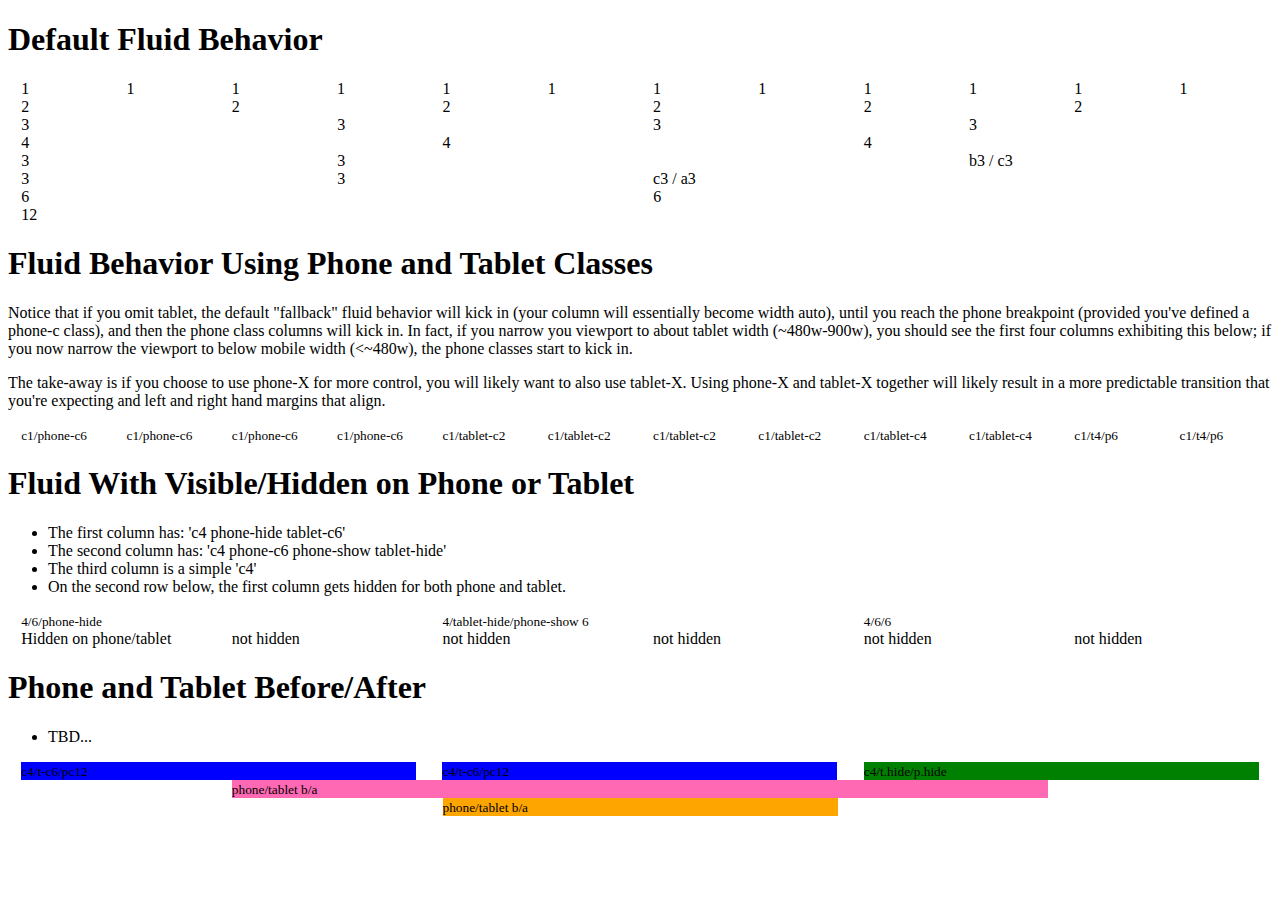
==== commit 9a846a6d: "grid flexible - better descriptions" ====
--- a/grid_flexible.html
+++ b/grid_flexible.html
@@ -76,7 +76,7 @@
 
   <article>
     <h1>Fluid Behavior Using Phone and Tablet Classes</h2>
-    <p>Notice that if you omit tablet, the default "fallback" fluid behavior will kick in (your column will essentially become width auto). In fact, if you narrow you viewport to about tablet width (~480w-900w), you should see the first four columns exhibiting this below.</p>
+    <p>Notice that if you omit tablet, the default "fallback" fluid behavior will kick in (your column will essentially become width auto), until you reach the phone breakpoint (provided you've defined a phone-c class), and then the phone class columns will kick in. In fact, if you narrow you viewport to about tablet width (~480w-900w), you should see the first four columns exhibiting this below; if you now narrow the viewport to below mobile width (<~480w), the phone classes start to kick in.</p>
     <p>The take-away is if you choose to use phone-X for more control, you will likely want to also use tablet-X. Using phone-X and tablet-X together will likely result in a more predictable transition that you're expecting and left and right hand margins that align.</p>
     <section class="grid-fluid">
       <span class="c1 phone-c6"><small>c1/phone-c6</small></span>
